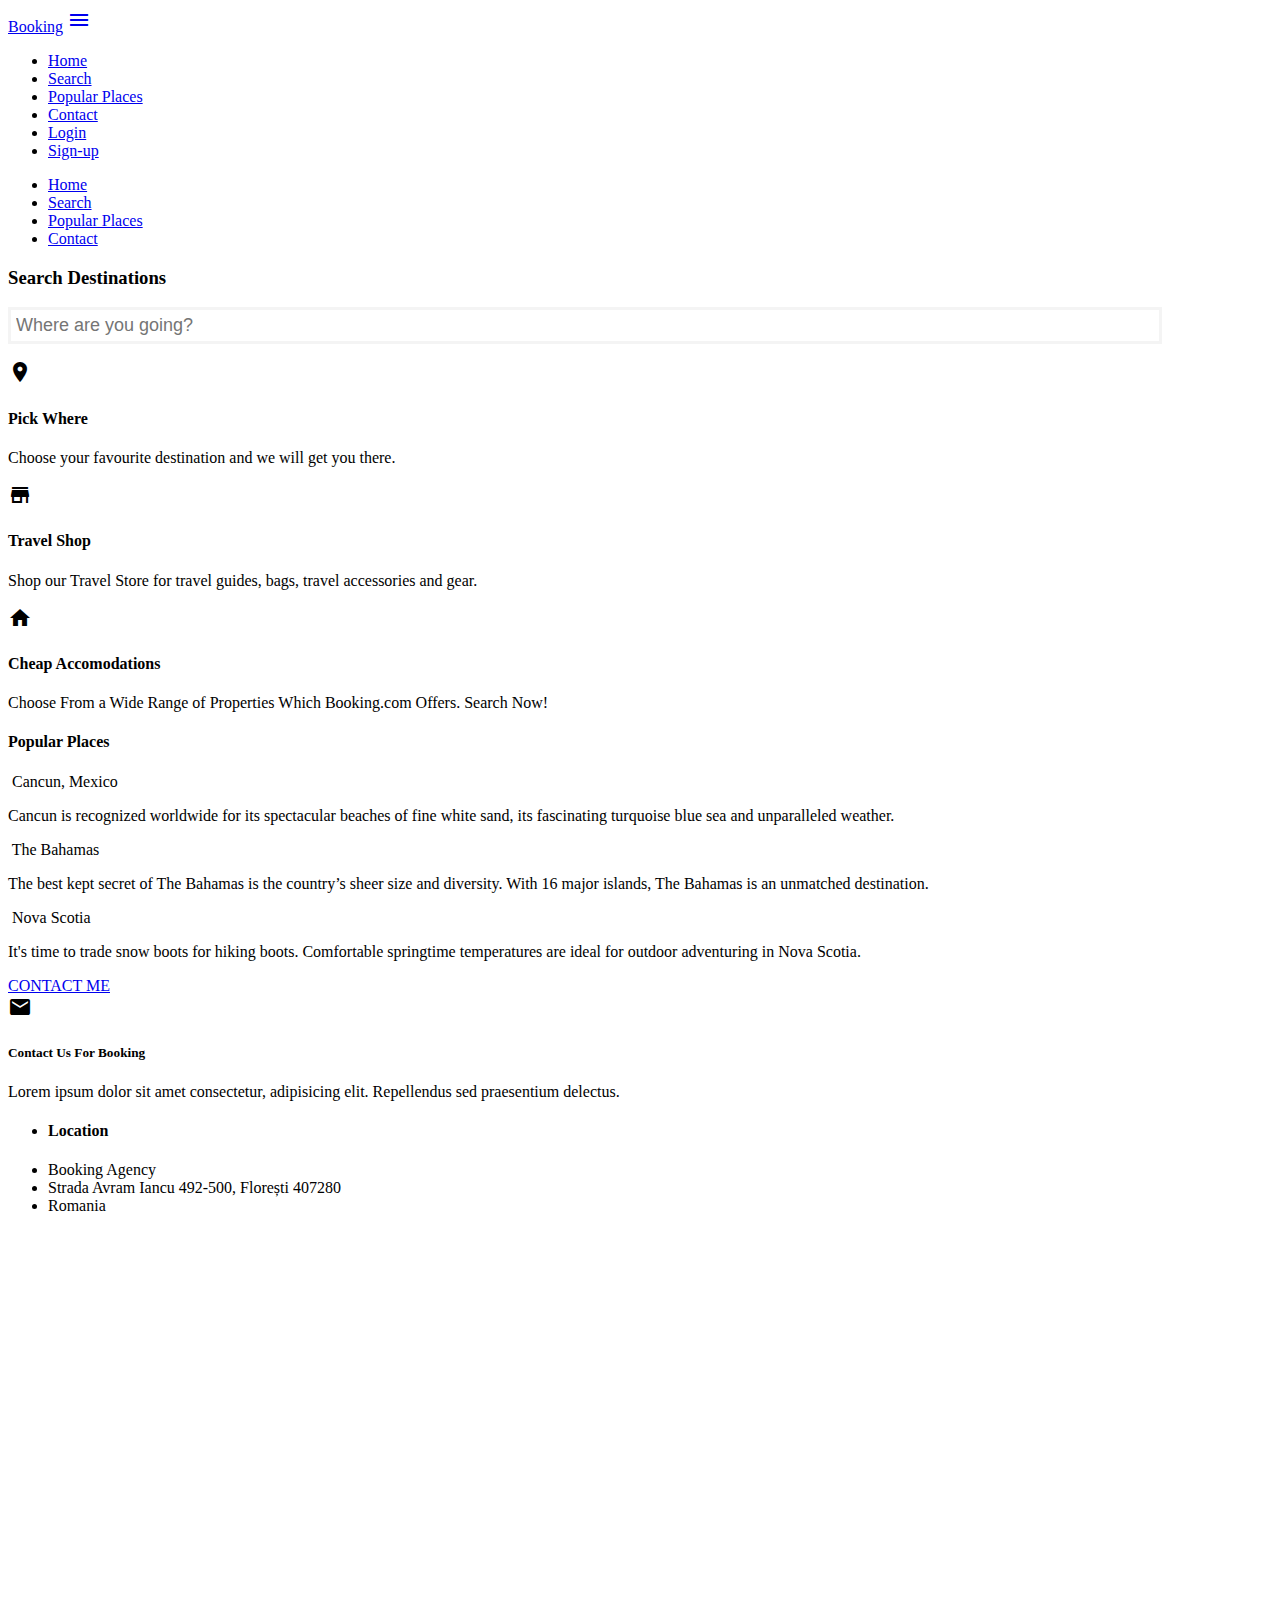
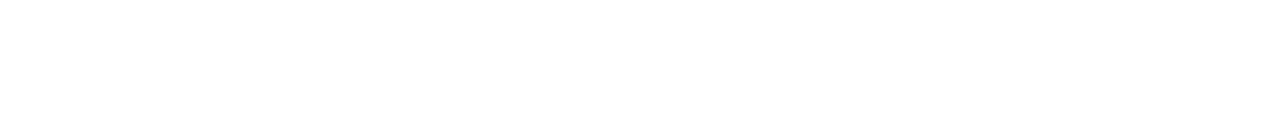
==== index.html @ f5979093 "FirstTry" ====
<!DOCTYPE html>
<html lang="en" dir="ltr">

<head>
  <meta charset="utf-8">
  <title>Booking</title>
  <link rel="stylesheet" href="css/styles.css">
  <script type="text/javascript" src="js/scripts.js">

  </script>
  <!-- materialize css & js -->
  <link rel="stylesheet" href="https://cdnjs.cloudflare.com/ajax/libs/materialize/1.0.0-beta/css/materialize.min.css">
  <script src="https://cdnjs.cloudflare.com/ajax/libs/materialize/1.0.0/js/materialize.min.js"></script>

  <!-- material icons -->
  <link rel="stylesheet" href="https://fonts.googleapis.com/icon?family=Material+Icons">

  <script src="https://use.fontawesome.com/releases/v5.0.6/js/all.js"></script>


</head>

<body>

  <div class="navbar-fixed">
    <nav class="teal">
      <div class="container">
        <div class="nav-wrapper">
          <a href="#!" class="brand-logo">Booking</a>
          <a href="#" data-target="mobile-demo" class="sidenav-trigger"><i class="material-icons">menu</i></a>
          <ul class="right hide-on-med-and-down">
            <li><a href="#home">Home</a></li>
            <li><a href="#search">Search</a></li>
            <li><a href="#popular">Popular Places</a></li>
            <li><a href="#contact">Contact</a></li>
              <li><a class="waves-effect waves-light white black-text btn" href="login.html">Login</a></li>
              <li><a class="waves-effect waves-light black white-text btn" href="signup.html">Sign-up</a></li>
          </ul>
        </div>
      </div>
    </nav>
  </div>

  <ul class="sidenav" id="mobile-demo">
    <li>
      <a href="#home">Home</a>
    </li>
    <li>
      <a href="#search">Search</a>
    </li>
    <li>
      <a href="#popular">Popular Places</a>
    </li>
    <li>
      <a href="#contact">Contact</a>
    </li>
  </ul>

  <!-- Section: Search -->
  <section id="search" class="section section-search teal darken-1 white-text center scrollspy">
    <div class="container">
      <div class="row">
        <div class="col s12">
          <h3>Search Destinations</h3>
          <div class="input-field">
            <input class="white grey-text autocomplete" placeholder="Where are you going?" type="text" id="autocomplete-input">
          </div>
        </div>
      </div>
    </div>
  </section>

  <!-- Section: Icon Boxes -->
  <section class="section section-icons grey lighten-4 center">
    <div class="container">
      <div class="row">
        <div class="col s12 m4">
          <div class="card-panel">
            <i class="material-icons large teal-text">room</i>
            <h4>Pick Where</h4>
            <p>Choose your favourite destination and we will get you there.</p>
          </div>
        </div>
        <div class="col s12 m4">
          <div class="card-panel">
            <i class="material-icons large teal-text">store</i>
            <h4>Travel Shop</h4>
            <p>Shop our Travel Store for travel guides, bags, travel accessories and gear.</p>
          </div>
        </div>
        <div class="col s12 m4">
          <div class="card-panel">
            <i class="material-icons large teal-text">home</i>
            <h4>Cheap Accomodations</h4>
            <p>Choose From a Wide Range of Properties Which Booking.com Offers. Search Now!</p>
          </div>
        </div>
      </div>
    </div>
  </section>

  <!-- Section: Popular -->
  <section id="popular" class="section section-popular scrollspy">
    <div class="container">
      <div class="row">
        <h4 class="center teal-text">Popular Places</h4>
        <div class="col s12 m4">
          <div class="card">
            <div class="card-image">
              <img src="https://image.ibb.co/hbEMux/resort1.jpg" alt="">
              <span class="card-title">Cancun, Mexico</span>
            </div>
            <div class="card-content">
              <p>Cancun is recognized worldwide for its spectacular beaches of fine white sand, its fascinating turquoise blue sea and unparalleled weather.</p>
            </div>
          </div>
        </div>
        <div class="col s12 m4">
          <div class="card">
            <div class="card-image">
              <img src="https://image.ibb.co/mn1egc/resort2.jpg" alt="">
              <span class="card-title">The Bahamas</span>
            </div>
            <div class="card-content">
              <p>The best kept secret of The Bahamas is the country’s sheer size and diversity. With 16 major islands, The Bahamas is an unmatched destination.</p>
            </div>
          </div>
        </div>
        <div class="col s12 m4">
          <div class="card">
            <div class="card-image">
              <img src="https://image.ibb.co/mbCVnH/resort3.jpg" alt="">
              <span class="card-title">Nova Scotia</span>
            </div>
            <div class="card-content">
              <p>It's time to trade snow boots for hiking boots. Comfortable springtime temperatures are ideal for outdoor adventuring in Nova Scotia.</p>
            </div>
          </div>
        </div>
      </div>
      <div class="row">
        <div class="col s12 center">
          <a href="mailto:teodora.misan@yahoo.com" class="btn btn-large grey darken-3">CONTACT ME</a>
        </div>
      </div>
    </div>
  </section>


  <!-- Section: Contact -->
  <section id="contact" class="section section-contact scrollspy">
    <div class="container">
      <div class="row">
        <div class="col s12 m6">
          <div class="card-panel teal white-text center">
            <i class="material-icons medium">email</i>
            <h5>Contact Us For Booking</h5>
            <p>Lorem ipsum dolor sit amet consectetur, adipisicing elit. Repellendus sed praesentium delectus.</p>
          </div>
          <ul class="collection with-header">
            <li class="collection-header">
              <h4>Location</h4>
            </li>
            <li class="collection-item">Booking Agency</li>
            <li class="collection-item">Strada Avram Iancu 492-500, Florești 407280</li>
            <li class="collection-item">Romania</li>
          </ul>
        </div>



    <!-- Google Maps API -->
        <div class="col s12 m6">
          <div id="map" style="width:100%;height:480px;"></div>

          <script>
            function myMap() {
              var mapProp = {
                center: new google.maps.LatLng(46.7712, 23.6236),
                zoom: 7,
              };
              var map = new google.maps.Map(document.getElementById("map"), mapProp);
            }
          </script>

          <script src="https://maps.googleapis.com/maps/api/js?key=AIzaSyB-YzdoAIU7rLngGyDDIWsThJijIiwWg2Y&callback=myMap"></script>
        </div>
      </div>
    </div>
  </section>
</body>

</html>
---- css/styles.css ----
.imgHotels {
  height: 250px;
}

.section-search input {
  padding: 5px !important;
  font-size: 18px !important;
  width: 90% !important;
  border: #f4f4f4 3px solid !important;
}
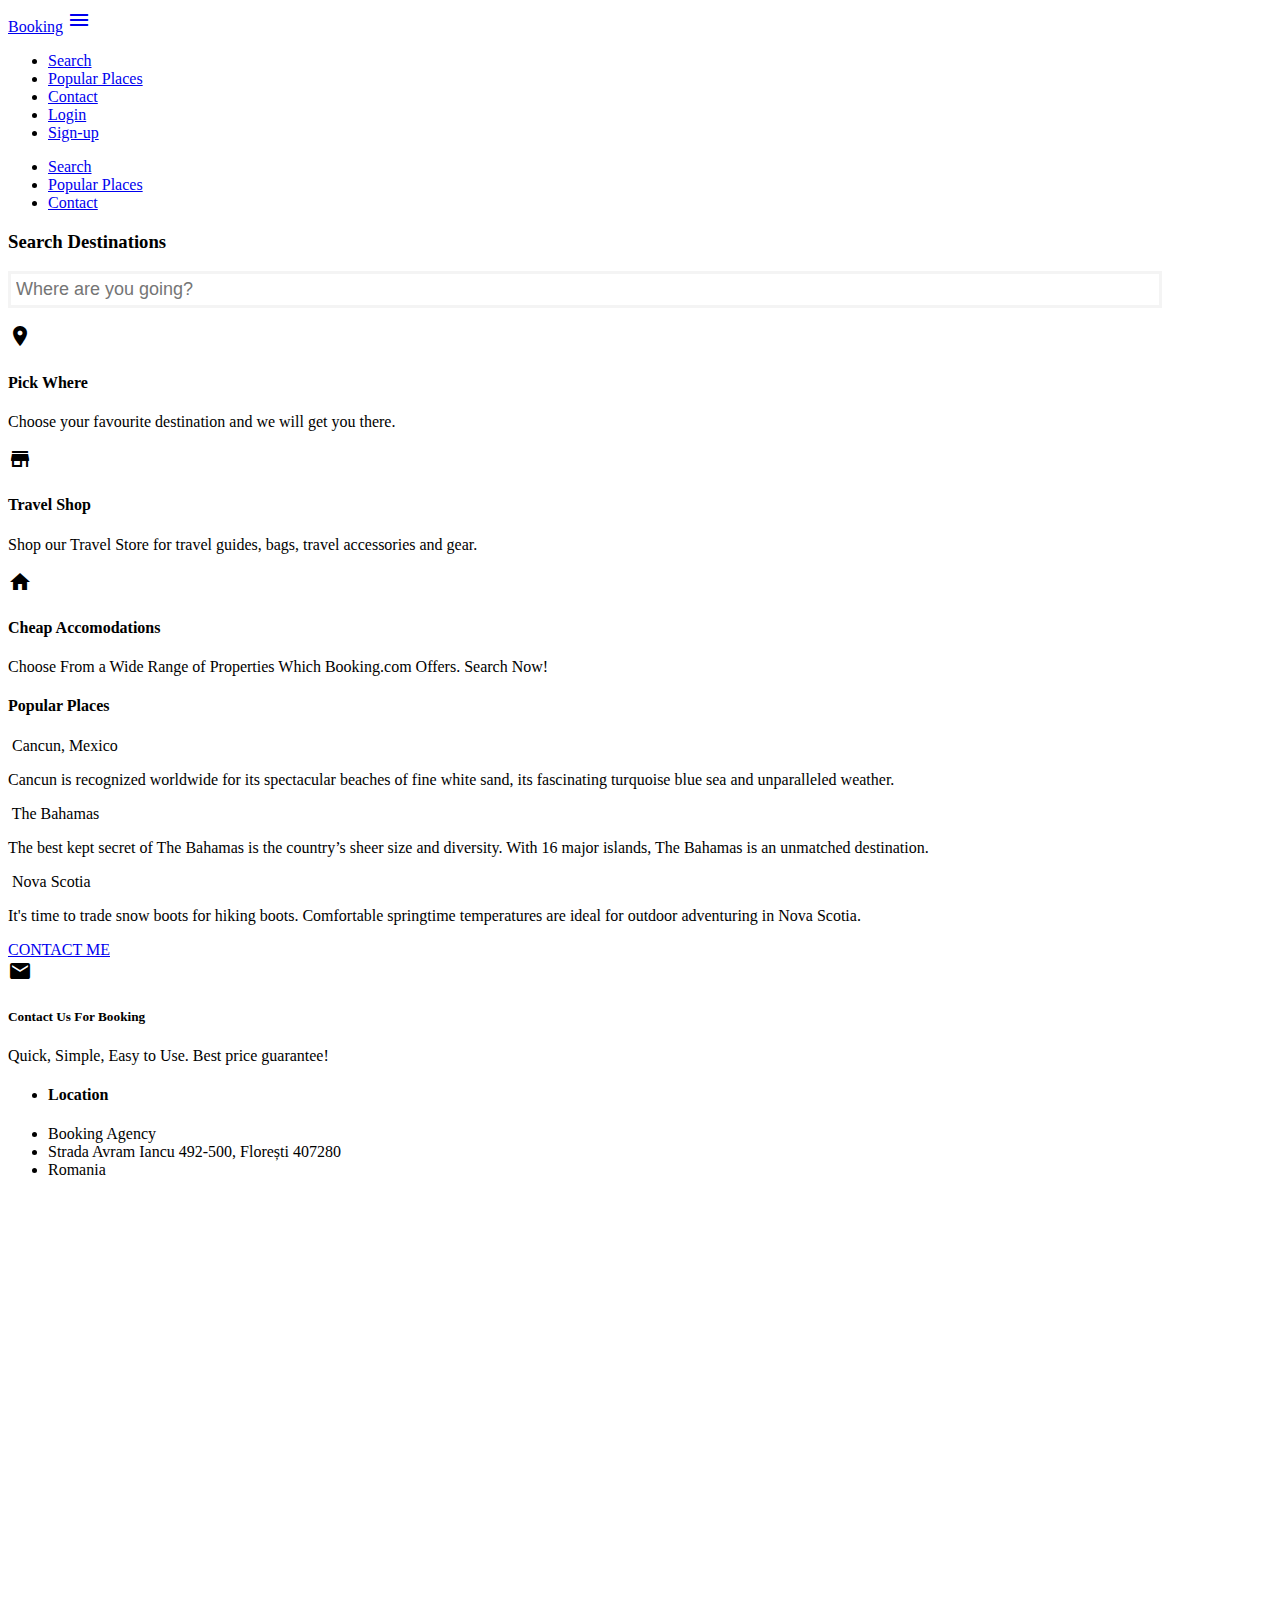
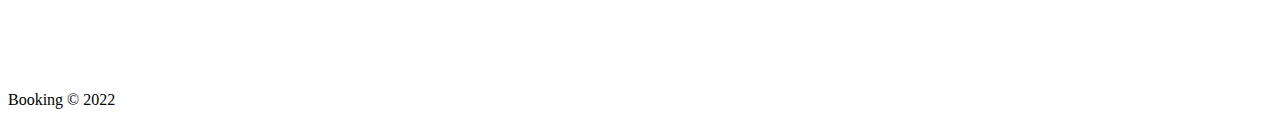
==== commit 630e38a8: "Second iteration" ====
--- a/index.html
+++ b/index.html
@@ -29,12 +29,11 @@
           <a href="#!" class="brand-logo">Booking</a>
           <a href="#" data-target="mobile-demo" class="sidenav-trigger"><i class="material-icons">menu</i></a>
           <ul class="right hide-on-med-and-down">
-            <li><a href="#home">Home</a></li>
             <li><a href="#search">Search</a></li>
             <li><a href="#popular">Popular Places</a></li>
             <li><a href="#contact">Contact</a></li>
-              <li><a class="waves-effect waves-light white black-text btn" href="login.html">Login</a></li>
-              <li><a class="waves-effect waves-light black white-text btn" href="signup.html">Sign-up</a></li>
+            <li><a class="waves-effect waves-light white black-text btn" href="login.html">Login</a></li>
+            <li><a class="waves-effect waves-light black white-text btn" href="signup.html">Sign-up</a></li>
           </ul>
         </div>
       </div>
@@ -42,9 +41,6 @@
   </div>
 
   <ul class="sidenav" id="mobile-demo">
-    <li>
-      <a href="#home">Home</a>
-    </li>
     <li>
       <a href="#search">Search</a>
     </li>
@@ -155,7 +151,8 @@
           <div class="card-panel teal white-text center">
             <i class="material-icons medium">email</i>
             <h5>Contact Us For Booking</h5>
-            <p>Lorem ipsum dolor sit amet consectetur, adipisicing elit. Repellendus sed praesentium delectus.</p>
+            <p>Quick, Simple, Easy to Use. Best price guarantee!</p>
+            <div class="fb-like" data-href="https://915-misan-teodora.github.io/Booking-Webpage/" data-width="" data-layout="button" data-action="like" data-size="small" data-share="true"></div>
           </div>
           <ul class="collection with-header">
             <li class="collection-header">
@@ -169,14 +166,14 @@
 
 
 
-    <!-- Google Maps API -->
+        <!-- Google Maps API -->
         <div class="col s12 m6">
           <div id="map" style="width:100%;height:480px;"></div>
 
           <script>
             function myMap() {
               var mapProp = {
-                center: new google.maps.LatLng(46.7712, 23.6236),
+                center: new google.maps.LatLng(46.7422, 23.4840),
                 zoom: 7,
               };
               var map = new google.maps.Map(document.getElementById("map"), mapProp);
@@ -188,6 +185,15 @@
       </div>
     </div>
   </section>
-</body>
+
+
+  <!-- Footer -->
+  <footer class="section teal darken-2 white-text center">
+    <p class="flow-text">Booking &copy; 2022</p>
+  </footer>
+
+  <!-- Facebook Like Button API-->
+  <div id="fb-root"></div>
+  <script async defer crossorigin="anonymous" src="https://connect.facebook.net/en_US/sdk.js#xfbml=1&version=v13.0" nonce="L1Oeob1F"></script>
 
 </html>
